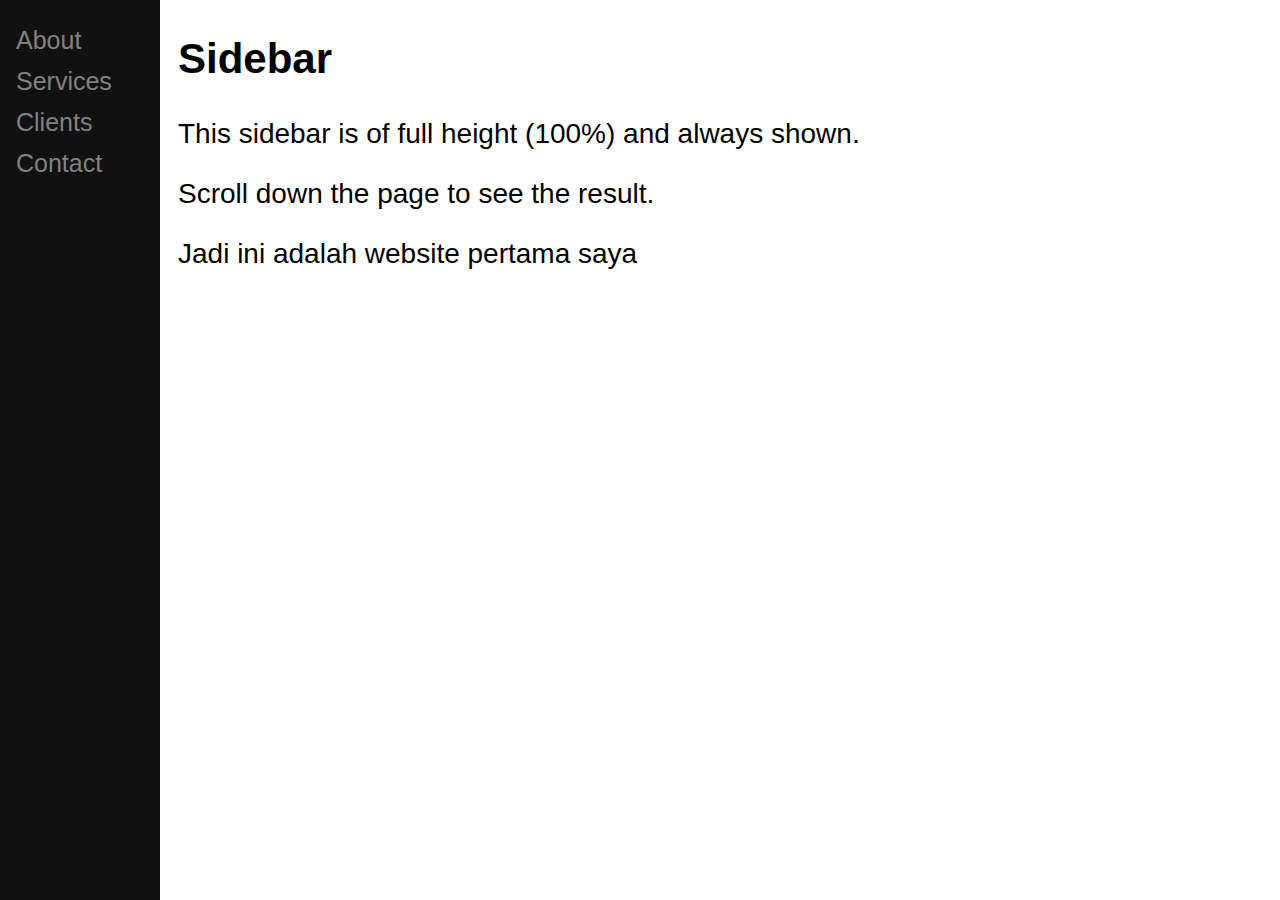
==== index.html @ ab947c17 "Update and rename apaa.html to index.html" ====
<!DOCTYPE html>
<html>
<head>
<meta name="viewport" content="width=device-width, initial-scale=1">
<style>
body {
  font-family: "Lato", sans-serif;
}

.sidenav {
  height: 100%;
  width: 160px;
  position: fixed;
  z-index: 1;
  top: 0;
  left: 0;
  background-color: #111;
  overflow-x: hidden;
  padding-top: 20px;
}

.sidenav a {
  padding: 6px 8px 6px 16px;
  text-decoration: none;
  font-size: 25px;
  color: #818181;
  display: block;
}

.sidenav a:hover {
  color: #f1f1f1;
}

.main {
  margin-left: 160px; /* Same as the width of the sidenav */
  font-size: 28px; /* Increased text to enable scrolling */
  padding: 0px 10px;
}

@media screen and (max-height: 450px) {
  .sidenav {padding-top: 15px;}
  .sidenav a {font-size: 18px;}
}
</style>
</head>
<body>

<div class="sidenav">
  <a href="#about">About</a>
  <a href="#services">Services</a>
  <a href="#clients">Clients</a>
  <a href="#contact">Contact</a>
</div>

<div class="main">
  <h2>Sidebar</h2>
  <p>This sidebar is of full height (100%) and always shown.</p>
  <p>Scroll down the page to see the result.</p>
  <p>Jadi ini adalah website pertama saya
</div>
   
</body>
</html>
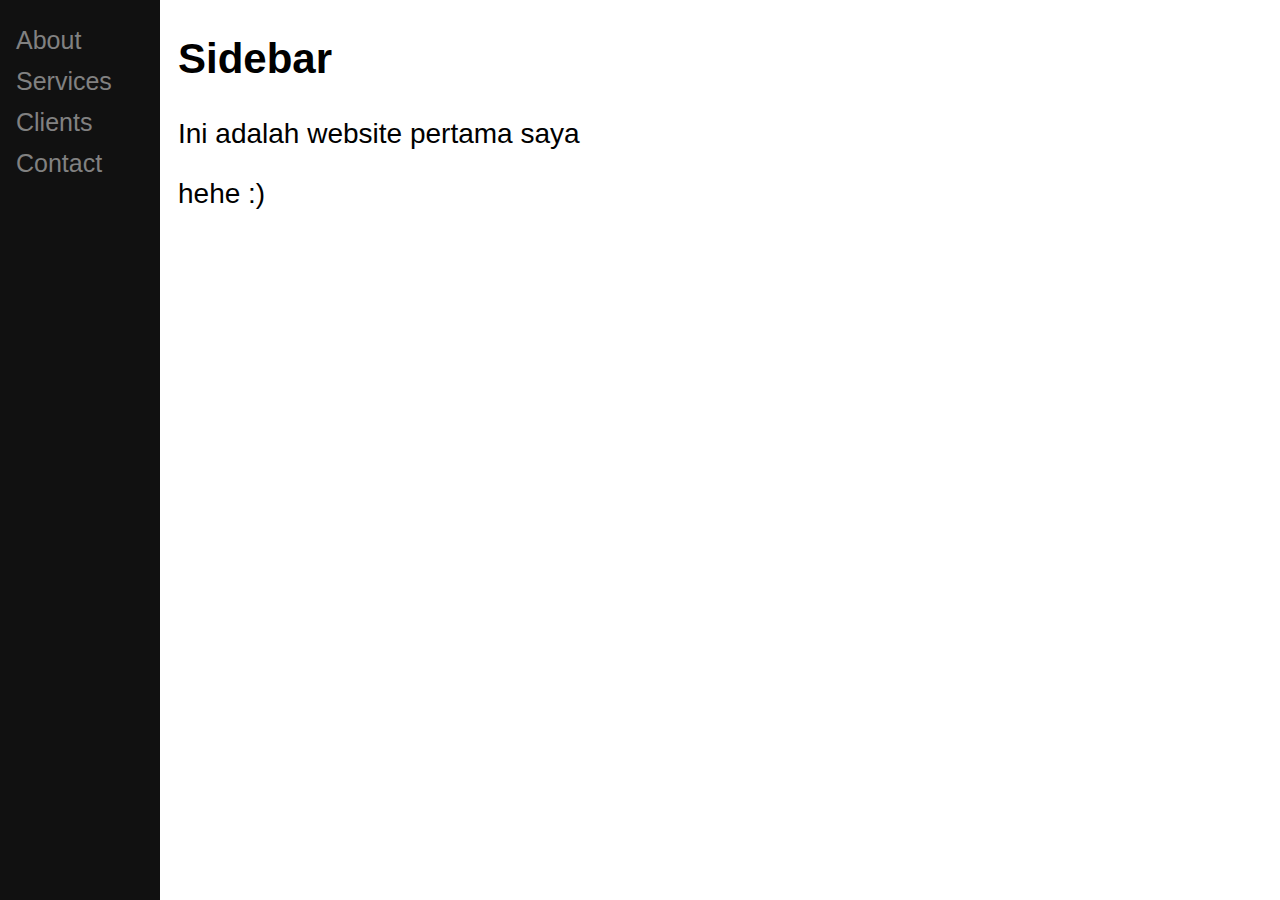
==== commit eda6c7be: "Update index.html" ====
--- a/index.html
+++ b/index.html
@@ -54,9 +54,8 @@
 
 <div class="main">
   <h2>Sidebar</h2>
-  <p>This sidebar is of full height (100%) and always shown.</p>
-  <p>Scroll down the page to see the result.</p>
-  <p>Jadi ini adalah website pertama saya
+  <p>Ini adalah website pertama saya</p>
+  <p>hehe :)</p>
 </div>
    
 </body>
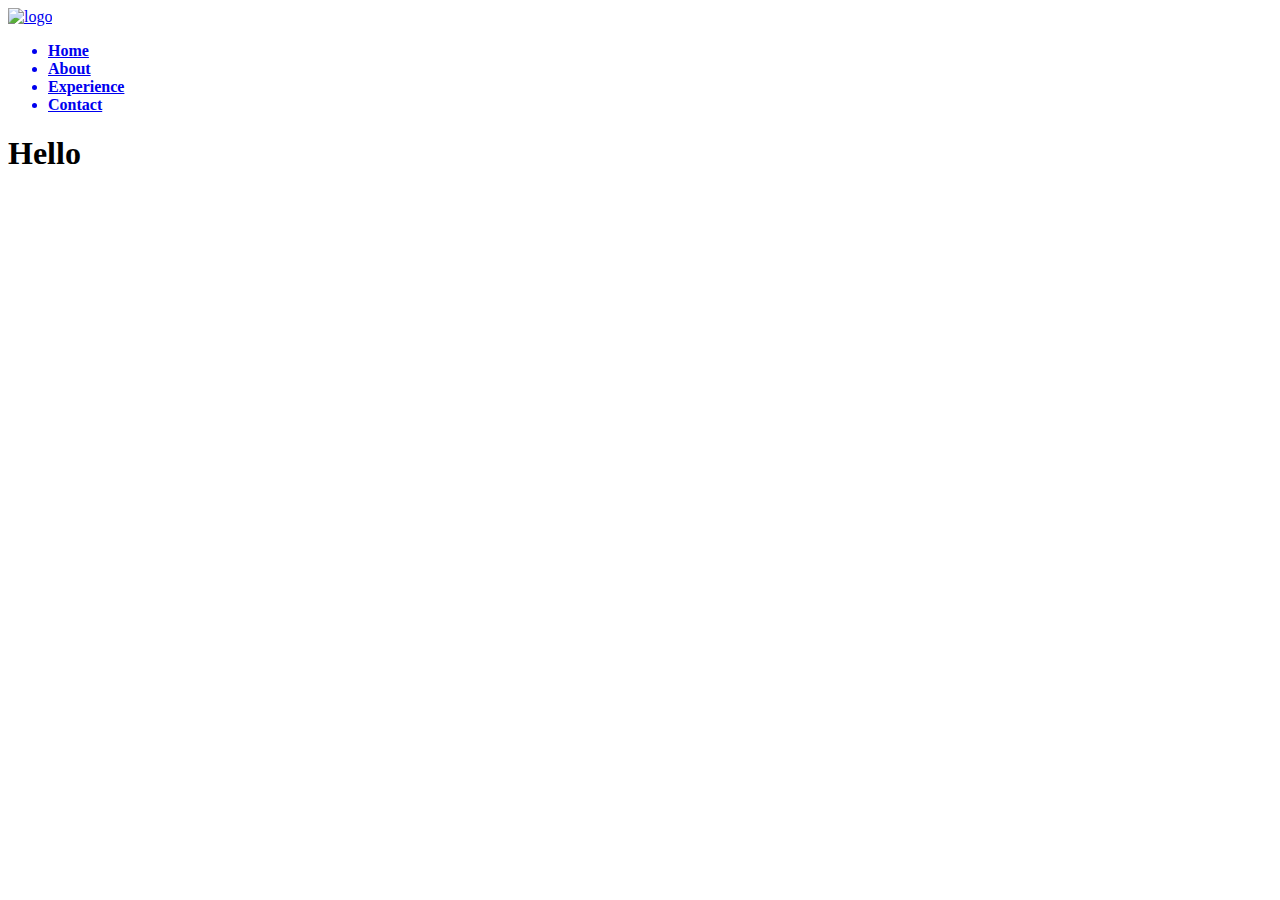
==== commit 43a3aa8d: "Update index.html" ====
--- a/index.html
+++ b/index.html
@@ -1,62 +1,53 @@
 <!DOCTYPE html>
-<html>
-<head>
-<meta name="viewport" content="width=device-width, initial-scale=1">
-<style>
-body {
-  font-family: "Lato", sans-serif;
-}
+<html lang="en">
+  <head>
+    <meta charset="UTF-8" />
+    <meta name="viewport" content="width=device-width, initial-scale=1.0" />
+    <title>Savv</title>
+    <link rel="stylesheet" href="style.css" />
+    <script
+      type="module"
+      src="https://unpkg.com/ionicons@7.1.0/dist/ionicons/ionicons.esm.js"
+    ></script>
+    <script
+      nomodule
+      src="https://unpkg.com/ionicons@7.1.0/dist/ionicons/ionicons.js"
+    ></script>
+  </head>
+  <body>
+    <header>
+      <nav class="nav">
+        <a href="#"><img src="Savv.jpg" alt="logo" class="logo" /></a>
+        <div class="mid-nav">
+          <ul>
+            <a href="#" target="_blank">
+              <li><b>Home</li></b>
+            </a>
+            <a href="#" target="_blank">
+              <li><b>About</li></b>
+            </a>
+            <a href="#" target="_blank">
+                <li><b>Experience</li></b>
+            </a>
+            <a href="#" target="_blank">
+                <li><b>Contact</li></b>
+            </a>
+          </ul>
+        </div>
+        <section class="Utama"></section>
+        <div class="social">
+          <a href="https://www.instagram.com/_kesavaa?igsh=MW81eGZqdjQ5NW85dw==">
+            <ion-icon name="logo-instagram"></ion-icon>
+          </a>
+         
 
-.sidenav {
-  height: 100%;
-  width: 160px;
-  position: fixed;
-  z-index: 1;
-  top: 0;
-  left: 0;
-  background-color: #111;
-  overflow-x: hidden;
-  padding-top: 20px;
-}
-
-.sidenav a {
-  padding: 6px 8px 6px 16px;
-  text-decoration: none;
-  font-size: 25px;
-  color: #818181;
-  display: block;
-}
-
-.sidenav a:hover {
-  color: #f1f1f1;
-}
-
-.main {
-  margin-left: 160px; /* Same as the width of the sidenav */
-  font-size: 28px; /* Increased text to enable scrolling */
-  padding: 0px 10px;
-}
-
-@media screen and (max-height: 450px) {
-  .sidenav {padding-top: 15px;}
-  .sidenav a {font-size: 18px;}
-}
-</style>
-</head>
-<body>
-
-<div class="sidenav">
-  <a href="#about">About</a>
-  <a href="#services">Services</a>
-  <a href="#clients">Clients</a>
-  <a href="#contact">Contact</a>
+        </div>
+      </nav>
+    </header>
+    <div class="Home">
+    <h1>
+     Hello   
+    </h1>
 </div>
-
-<div class="main">
-  <h2>Sidebar</h2>
-  <p>Ini adalah website pertama saya</p>
-  <p>hehe :)</p>
-</div>
-   
-</body>
-</html> 
+  </body>
+</html>
--- a/style.css
+++ b/style.css
@@ -0,0 +1,26 @@
+.topnav {
+  background-color: #333;
+  overflow: hidden;
+}
+
+/* Style the links inside the navigation bar */
+.topnav a {
+  float: left;
+  color: #f2f2f2;
+  text-align: center;
+  padding: 14px 16px;
+  text-decoration: none;
+  font-size: 17px;
+}
+
+/* Change the color of links on hover */
+.topnav a:hover {
+  background-color: #ddd;
+  color: black;
+}
+
+/* Add a color to the active/current link */
+.topnav a.active {
+  background-color: #04AA6D;
+  color: white;
+}